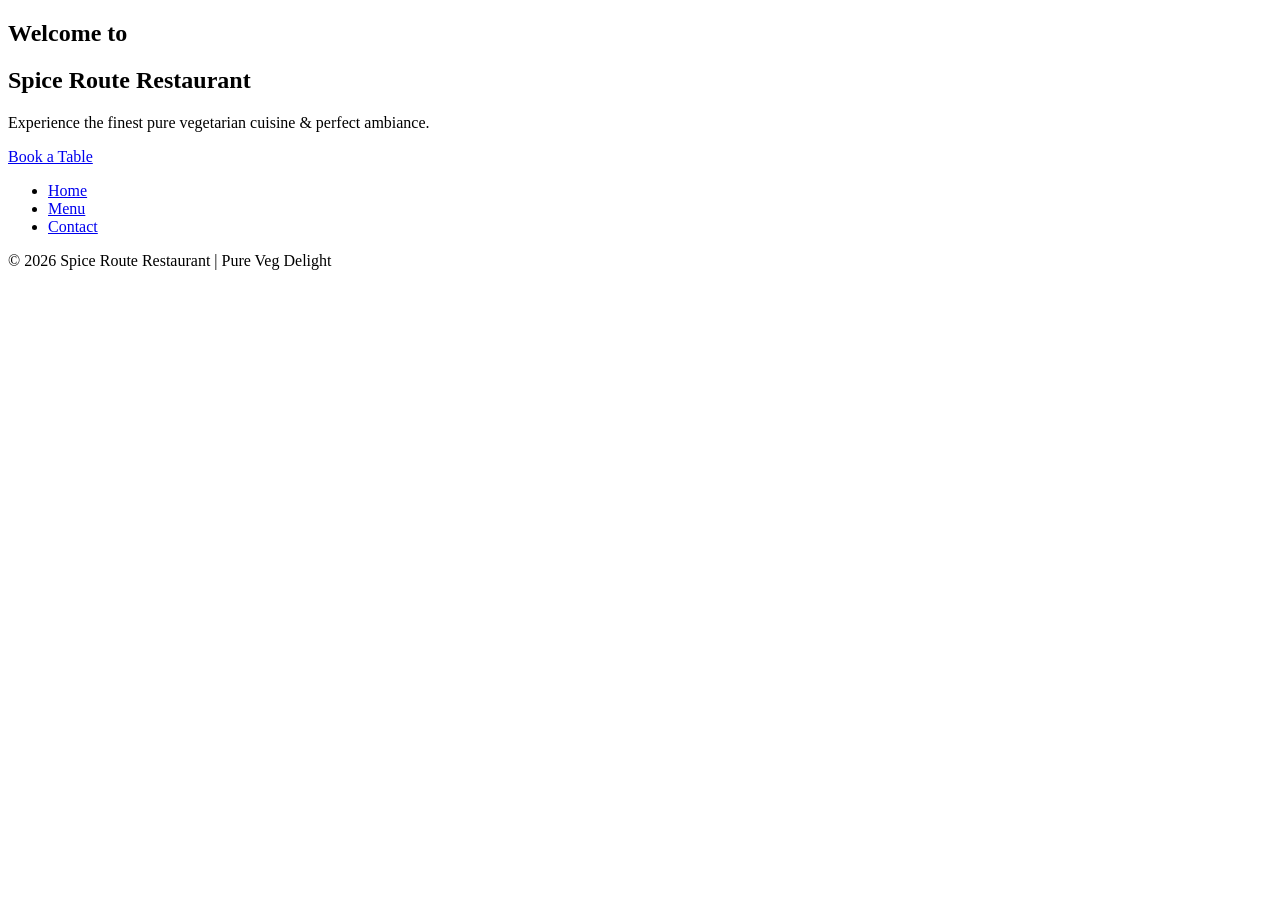
==== index.html @ bc2f6736 "Add files via upload" ====
<!--NAME: VIBHOR TYAGI, SECTION:15, ROLL NO.:2502901520410-->

<!DOCTYPE html>
<html lang="en">
<head>
  <meta charset="UTF-8">
  <title>Spice Route Restaurant</title>
  <link rel="stylesheet" href="style.css">
</head>
<body style="background-image: url('images/spice-route-bg.png'); background-size: cover; background-position: center;">

  
  <section class="hero">
    <h2>Welcome to</h2>
    <h1>Spice Route <span>Restaurant</span></h1>
    <p>Experience the finest pure vegetarian cuisine & perfect ambiance.</p>

    
    <a href="booking.html" class="btn" target="_blank">Book a Table</a>

  </section>

  
  <nav class="main-nav">
    <ul>
      <li><a href="index.html">Home</a></li>
      <li><a href="menu.html">Menu</a></li>
      <li><a href="contact.html">Contact</a></li>
    </ul>
  </nav>

  <footer>
    <p>© 2026 Spice Route Restaurant | Pure Veg Delight</p>
  </footer>
</body>
</html>
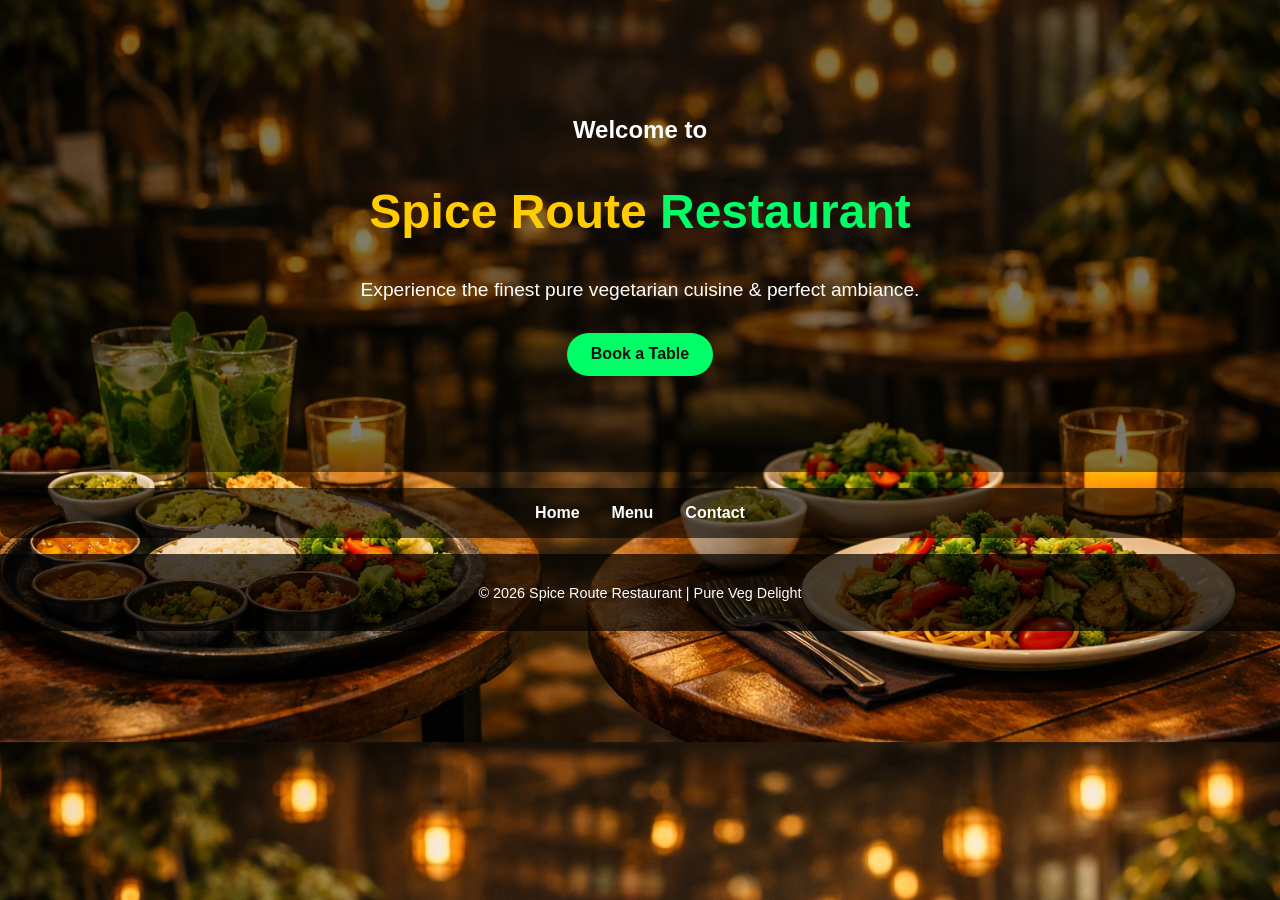
==== commit d2883595: "Refactor index.html for new project directory Updated file paths for resources and links to reflect " ====
--- a/index.html
+++ b/index.html
@@ -5,9 +5,9 @@
 <head>
   <meta charset="UTF-8">
   <title>Spice Route Restaurant</title>
-  <link rel="stylesheet" href="style.css">
+  <link rel="stylesheet" href="Project 2/style.css">
 </head>
-<body style="background-image: url('images/spice-route-bg.png'); background-size: cover; background-position: center;">
+<body style="background-image: url('Project 2/images/spice-route-bg.png'); background-size: cover; background-position: center;">
 
   
   <section class="hero">
@@ -16,16 +16,16 @@
     <p>Experience the finest pure vegetarian cuisine & perfect ambiance.</p>
 
     
-    <a href="booking.html" class="btn" target="_blank">Book a Table</a>
+    <a href="Project 2/booking.html" class="btn" target="_blank">Book a Table</a>
 
   </section>
 
   
   <nav class="main-nav">
     <ul>
-      <li><a href="index.html">Home</a></li>
-      <li><a href="menu.html">Menu</a></li>
-      <li><a href="contact.html">Contact</a></li>
+      <li><a href="Project 2/index.html">Home</a></li>
+      <li><a href="Project 2/menu.html">Menu</a></li>
+      <li><a href="Project 2/contact.html">Contact</a></li>
     </ul>
   </nav>
 
--- a/Project 2/style.css
+++ b/Project 2/style.css
@@ -0,0 +1,200 @@
+body {
+  font-family: 'Segoe UI', sans-serif;
+  color: #fff;
+  text-align: center;
+  margin: 0;
+}
+
+.hero {
+  padding: 6rem 2rem;
+  background: rgba(0,0,0,0.5);
+}
+
+.hero h1 {
+  font-size: 3rem;
+  color: #ffcc00;
+}
+.hero h1 span {
+  color: #00ff66;
+}
+.hero p {
+  font-size: 1.2rem;
+  margin-bottom: 2rem;
+}
+
+.main-nav ul {
+  list-style: none;
+  display: flex;
+  justify-content: center;
+  gap: 2rem;
+  background: rgba(0,0,0,0.6);
+  padding: 1rem;
+  border-radius: 10px;
+}
+.main-nav a {
+  text-decoration: none;
+  color: #fff;
+  font-weight: bold;
+  transition: color 0.3s;
+}
+.main-nav a:hover {
+  color: #00ff66;
+}
+
+.page {
+  padding: 3rem 2rem;
+  background: rgba(0,0,0,0.6);
+  margin: 2rem;
+  border-radius: 10px;
+}
+
+footer {
+  background: rgba(0,0,0,0.7);
+  padding: 1rem;
+  font-size: 0.9rem;
+}
+
+.btn {
+  display: inline-block;
+  background-color: #00ff66;
+  color: #111;
+  padding: 0.8rem 1.5rem;
+  border-radius: 25px;
+  text-decoration: none;
+  font-weight: bold;
+  transition: background-color 0.3s, transform 0.3s;
+}
+
+.btn:hover {
+  background-color: #ffcc00;
+  transform: scale(1.1);
+}
+
+body {
+  font-family: 'Segoe UI', sans-serif;
+  color: #fff;
+  margin: 0;
+  text-align: center;
+}
+
+
+.page h1 {
+  font-size: 3rem;
+  color: #ffcc00;
+  margin-top: 2rem;
+  text-shadow: 2px 2px 5px #000;
+}
+
+
+.main-nav ul {
+  list-style: none;
+  display: flex;
+  justify-content: center;
+  gap: 2rem;
+  background: rgba(0,0,0,0.6);
+  padding: 1rem;
+  border-radius: 10px;
+}
+
+.main-nav a {
+  text-decoration: none;
+  color: #fff;
+  font-weight: bold;
+  transition: color 0.3s;
+}
+
+.main-nav a:hover {
+  color: #00ff66;
+}
+
+
+body {
+  font-family: 'Segoe UI', sans-serif;
+  color: #fff;
+  margin: 0;
+  text-align: center;
+  background-color: #111;
+}
+
+
+.page h1 {
+  font-size: 3rem;
+  color: #ffcc00;
+  margin-top: 2rem;
+  text-shadow: 2px 2px 5px #000;
+}
+
+
+.main-nav ul {
+  list-style: none;
+  display: flex;
+  justify-content: center;
+  gap: 2rem;
+  background: rgba(0,0,0,0.6);
+  padding: 1rem;
+  border-radius: 10px;
+}
+
+.main-nav a {
+  text-decoration: none;
+  color: #fff;
+  font-weight: bold;
+  transition: color 0.3s;
+}
+
+.main-nav a:hover {
+  color: #00ff66;
+}
+
+
+.menu-grid {
+  display: flex;
+  justify-content: space-between;
+  gap: 2rem;
+  margin: 3rem auto;
+  padding: 2rem;
+  width: 85%;
+  border-radius: 15px;
+}
+
+.menu-column {
+  flex: 1;
+  background: rgba(0,0,0,0.7);
+  padding: 1.5rem;
+  border-radius: 12px;
+  box-shadow: 0 0 15px rgba(255, 204, 0, 0.3);
+}
+
+
+.menu-column h2 {
+  color: #ffcc00;
+  font-size: 1.8rem;
+  margin-top: 1.5rem;
+  border-bottom: 2px solid #00ff66;
+  padding-bottom: 0.5rem;
+  text-shadow: 1px 1px 3px #000;
+}
+
+
+.menu-column ul {
+  list-style: none;
+  padding: 0;
+}
+
+.menu-column li {
+  font-size: 1.2rem;
+  margin: 0.5rem 0;
+  color: #fff;
+  padding: 0.5rem;
+  border-bottom: 1px dashed rgba(255,255,255,0.3);
+  transition: transform 0.2s, color 0.3s, background 0.3s;
+}
+
+
+.menu-column li:hover {
+  transform: scale(1.05);
+  color: #00ff66;
+  background: rgba(255,255,255,0.1);
+  border-radius: 8px;
+}
+
